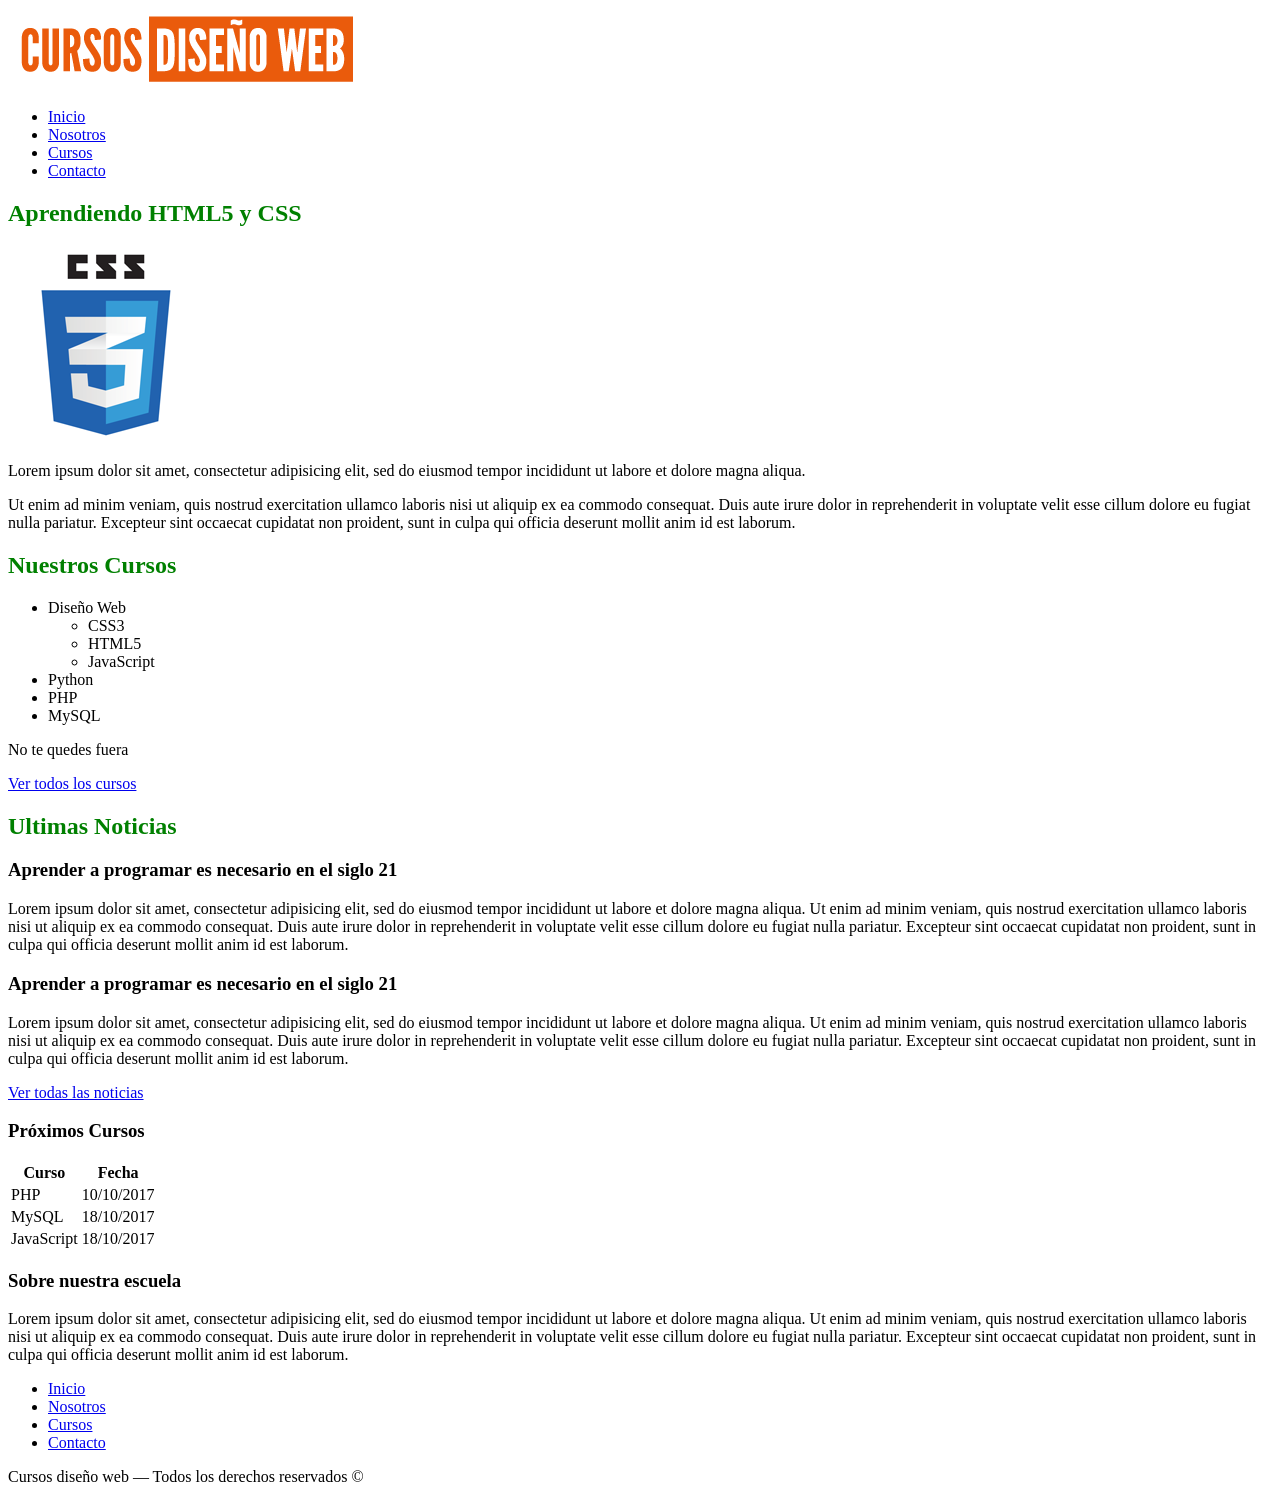
==== ARCHIVOS_DEL_CURSO/seeción_11/11-01/11_01/index.html @ ef004b09 "Añadimos los archivos del curso - Creamos un archivo externo para CSS" ====
<!DOCTYPE html>
<html>
  <head>
    <meta charset="utf-8">
    <title>Cursos de Diseño Web - CSS</title>
    <link rel="stylesheet" href="assets/css/style.css">
  </head>
  <body>

    <div class="contenedor">
          <header>
              <div class="logo-contenedor">
                  <img src="img/logo.png" class="logo">
              </div>
          </header>

          <nav id="navegacion">
            	<ul>
            		<li><a href="#">Inicio</a></li>
            		<li><a href="nosotros.html">Nosotros</a></li>
            		<li><a href="#">Cursos</a></li>
            		<li><a href="#">Contacto</a></li>
            	</ul>
          </nav>

          <main class="contenido-principal">
                <section id="introduccion" class="seccion">
                    <h2 id="titulo">Aprendiendo HTML5 y CSS</h2>
                    <img src="img/css3.png">
                    <p>Lorem ipsum dolor sit amet, consectetur adipisicing elit, sed do eiusmod tempor incididunt ut labore et dolore magna aliqua.</p>

                    <p><span>Ut enim ad minim veniam, quis nostrud exercitation ullamco laboris</span> nisi ut aliquip ex ea commodo consequat. Duis aute irure dolor in reprehenderit in voluptate velit esse cillum dolore eu fugiat nulla pariatur. Excepteur sint occaecat cupidatat non proident, sunt in culpa qui officia deserunt mollit anim id est laborum.</p>
                </section>

                <section id="cursos" class="seccion">
                    <h2>Nuestros Cursos</h2>
                      <ul id="listado-cursos">
                          <li>Diseño Web
                                <ul>
                                  <li>CSS3</li>
                                  <li>HTML5</li>
                                  <li>JavaScript</li>
                                </ul>
                          </li>
                          <li>Python</li>
                          <li>PHP</li>
                          <li>MySQL</li>
                      </ul>
                      <p>No te quedes fuera</p>
                    <a href="#" id="btnCursos" class="button cursos">Ver todos los cursos</a>
                </section>

                <section id="noticias" class="seccion">
                    <h2>Ultimas Noticias</h2>
                    <div class="noticia">
                          <h3>Aprender a programar es necesario en el siglo 21</h3>
                          <p>
                            Lorem ipsum dolor sit amet, consectetur adipisicing elit, sed do eiusmod tempor incididunt ut labore et dolore magna aliqua. Ut enim ad minim veniam, quis nostrud exercitation ullamco laboris nisi ut aliquip ex ea commodo consequat. Duis aute irure dolor in reprehenderit in voluptate velit esse cillum dolore eu fugiat nulla pariatur. Excepteur sint occaecat cupidatat non proident, sunt in culpa qui officia deserunt mollit anim id est laborum.
                          </p>
                    </div>
                    <div class="noticia">
                          <h3>Aprender a programar es necesario en el siglo 21</h3>
                          <p>
                            Lorem ipsum dolor sit amet, consectetur adipisicing elit, sed do eiusmod tempor incididunt ut labore et dolore magna aliqua. Ut enim ad minim veniam, quis nostrud exercitation ullamco laboris nisi ut aliquip ex ea commodo consequat. Duis aute irure dolor in reprehenderit in voluptate velit esse cillum dolore eu fugiat nulla pariatur. Excepteur sint occaecat cupidatat non proident, sunt in culpa qui officia deserunt mollit anim id est laborum.
                          </p>
                    </div>
                    <a href="http://www.google.com.mx" class="button noticias">Ver todas las noticias</a>
                </section>
            </main> <!--main-->

            <aside class="">
                <h3>Próximos Cursos</h3>
                <table>
                    <thead>
                        <tr>
                          <th>Curso</th>
                          <th>Fecha</th>
                        </tr>
                    </thead>
                    <tbody>
                        <tr>
                          <td>PHP</td>
                          <td>10/10/2017</td>
                        </tr>
                        <tr>
                          <td>MySQL</td>
                          <td>18/10/2017</td>
                        </tr>
                        <tr>
                          <td>JavaScript</td>
                          <td>18/10/2017</td>
                        </tr>
                    </tbody>
                </table>
            </aside>
    </div> <!--.contenedor-->

    <footer role="contentinfo" >
        <div class="nosotros">
            <h3>Sobre nuestra escuela</h3>
            <p>Lorem ipsum dolor sit amet, consectetur adipisicing elit, sed do eiusmod tempor incididunt ut labore et dolore magna aliqua. Ut enim ad minim veniam, quis nostrud exercitation ullamco laboris nisi ut aliquip ex ea commodo consequat. Duis aute irure dolor in reprehenderit in voluptate velit esse cillum dolore eu fugiat nulla pariatur. Excepteur sint occaecat cupidatat non proident, sunt in culpa qui officia deserunt mollit anim id est laborum.</p>
        </div>

          <div class="menu">
              <nav>
                	<ul>
                		<li><a href="#">Inicio</a></li>
                		<li><a href="#">Nosotros</a></li>
                		<li><a href="#">Cursos</a></li>
                		<li><a href="#">Contacto</a></li>
                	</ul>
              </nav>
          </div>
        <p>Cursos diseño web &mdash; Todos los derechos reservados &copy; </p>
    </footer>
  </body>
</html>
---- ARCHIVOS_DEL_CURSO/seeción_11/11-01/11_01/assets/css/style.css ----
h2 {
    color:green;
}
h1 {
    color:red;
}
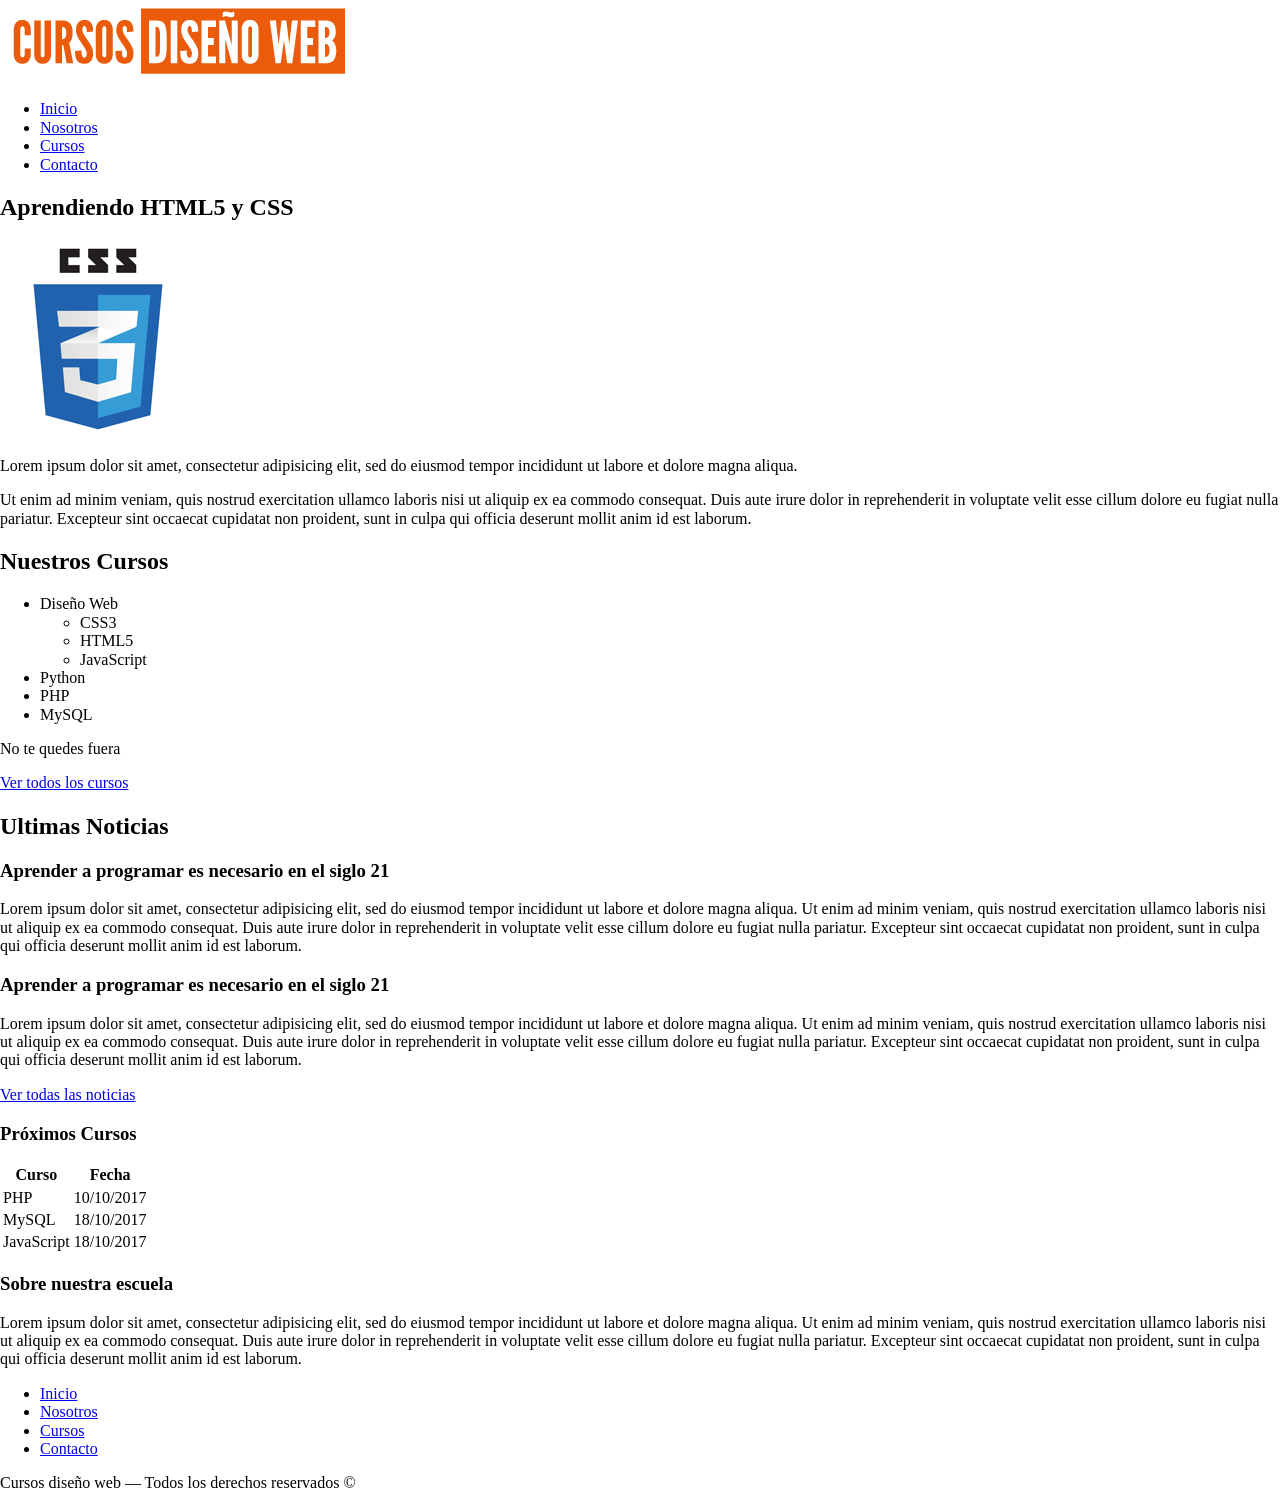
==== commit 35a4d98f: "Añadimos un reseteo con normalize.css a los elementos para que los elementos sean más consistentes e" ====
--- a/ARCHIVOS_DEL_CURSO/seeción_11/11-01/11_01/index.html
+++ b/ARCHIVOS_DEL_CURSO/seeción_11/11-01/11_01/index.html
@@ -3,7 +3,13 @@
   <head>
     <meta charset="utf-8">
     <title>Cursos de Diseño Web - CSS</title>
-    <link rel="stylesheet" href="assets/css/style.css">
+    <!--NORMALIZE.CSS-->
+    <!--Garantiza que los elementos se verán de una forma más consistente entre navegadores-->
+    <link rel="stylesheet" 
+    href="assets/css/normalize.css">
+    <!--Hoja de estilos-->
+    <link rel="stylesheet" 
+    href="assets/css/style.css">
   </head>
   <body>
 
--- a/ARCHIVOS_DEL_CURSO/seeción_11/11-01/11_01/assets/css/style.css
+++ b/ARCHIVOS_DEL_CURSO/seeción_11/11-01/11_01/assets/css/style.css
@@ -1,6 +1,11 @@
-h2 {
-    color:green;
-}
-h1 {
-    color:red;
-}+/* SELECTOR-->h2 { Llave de apertura 
+   Propiedad--> color:green;<-- Valor [Declaración]
+} Llave de cierre
+*/
+/* La propiedad te la brinda CSS, el valor lo declaras tú*/
+/*Selectores básicos
+1.ID
+2.CLASS
+*/
+
+
